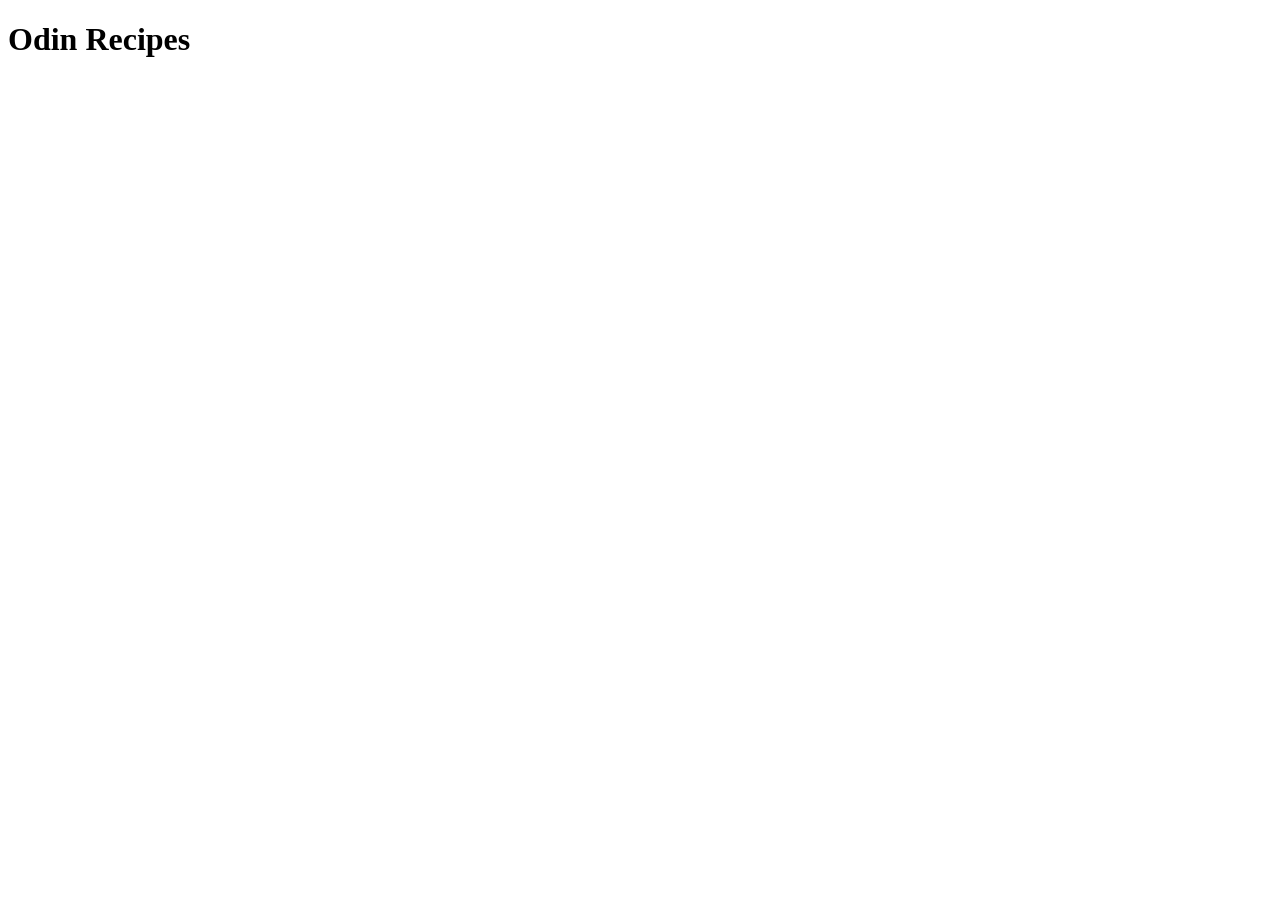
==== index.html @ be2061d7 "start, usual boilerplate html file with title and h1 tag, and then closing html tag." ====
<!DOCTYPE html>
<html lang="en">
<head>
    <meta charset="UTF-8">
    <meta name="viewport" content="width=device-width, initial-scale=1.0">
    <title>Odin Recipes</title>
</head>
<body>
     <h1>Odin Recipes</h1>
    
</body>
</html>
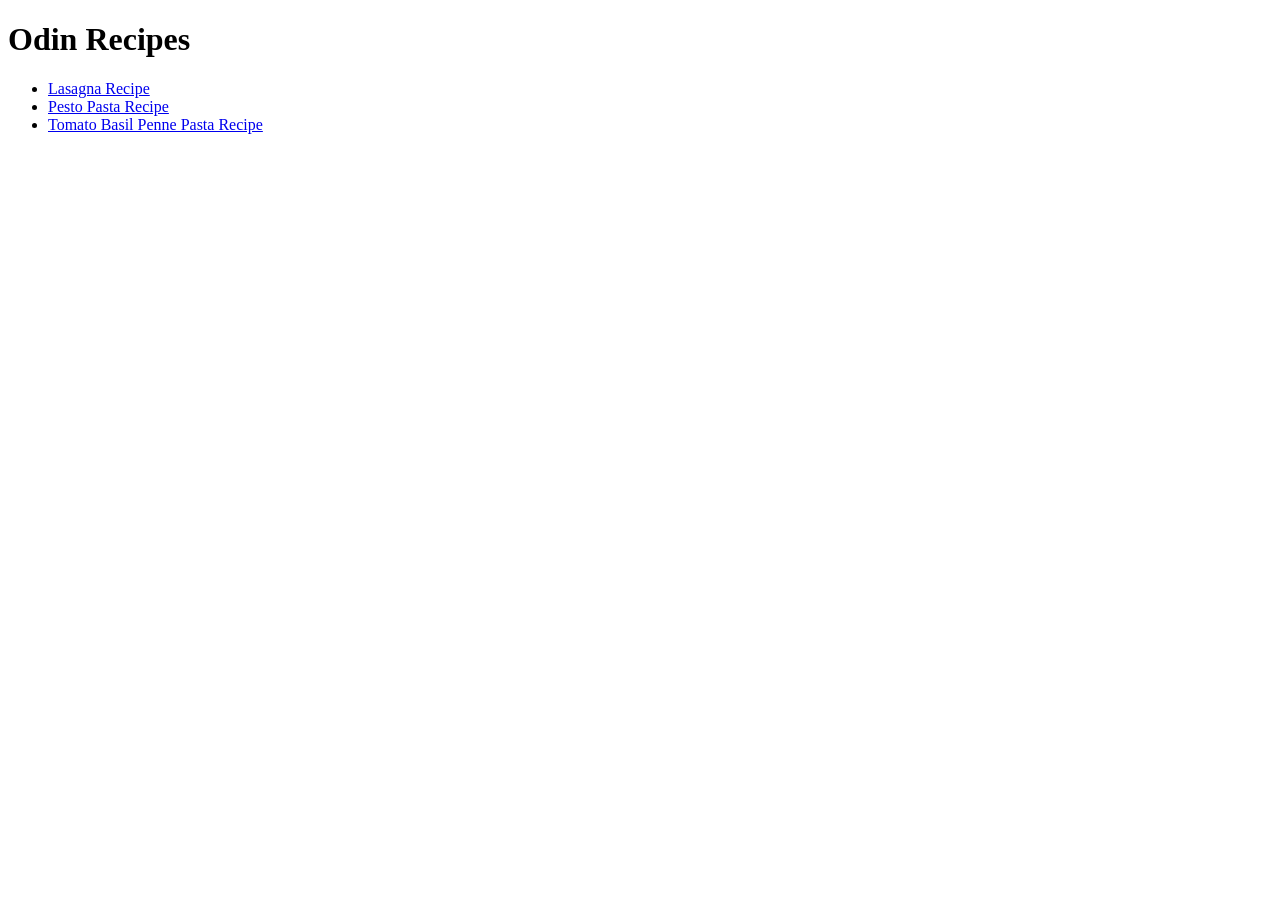
==== commit 6e83bdfe: "created two new html files for the pesto pasta and tomato basil penne pasta recipes,  added two new " ====
--- a/index.html
+++ b/index.html
@@ -7,6 +7,10 @@
 </head>
 <body>
      <h1>Odin Recipes</h1>
-    
+     <ul>
+         <li><a href="./recipes/lasagna.html">Lasagna Recipe</a></li>
+         <li><a href="./recipes/pesto-pasta.html">Pesto Pasta Recipe</a></li>
+         <li><a href="./recipes/tomato-basil-penne-pasta.html">Tomato Basil Penne Pasta Recipe</a></li>
+     </ul>
 </body>
 </html>
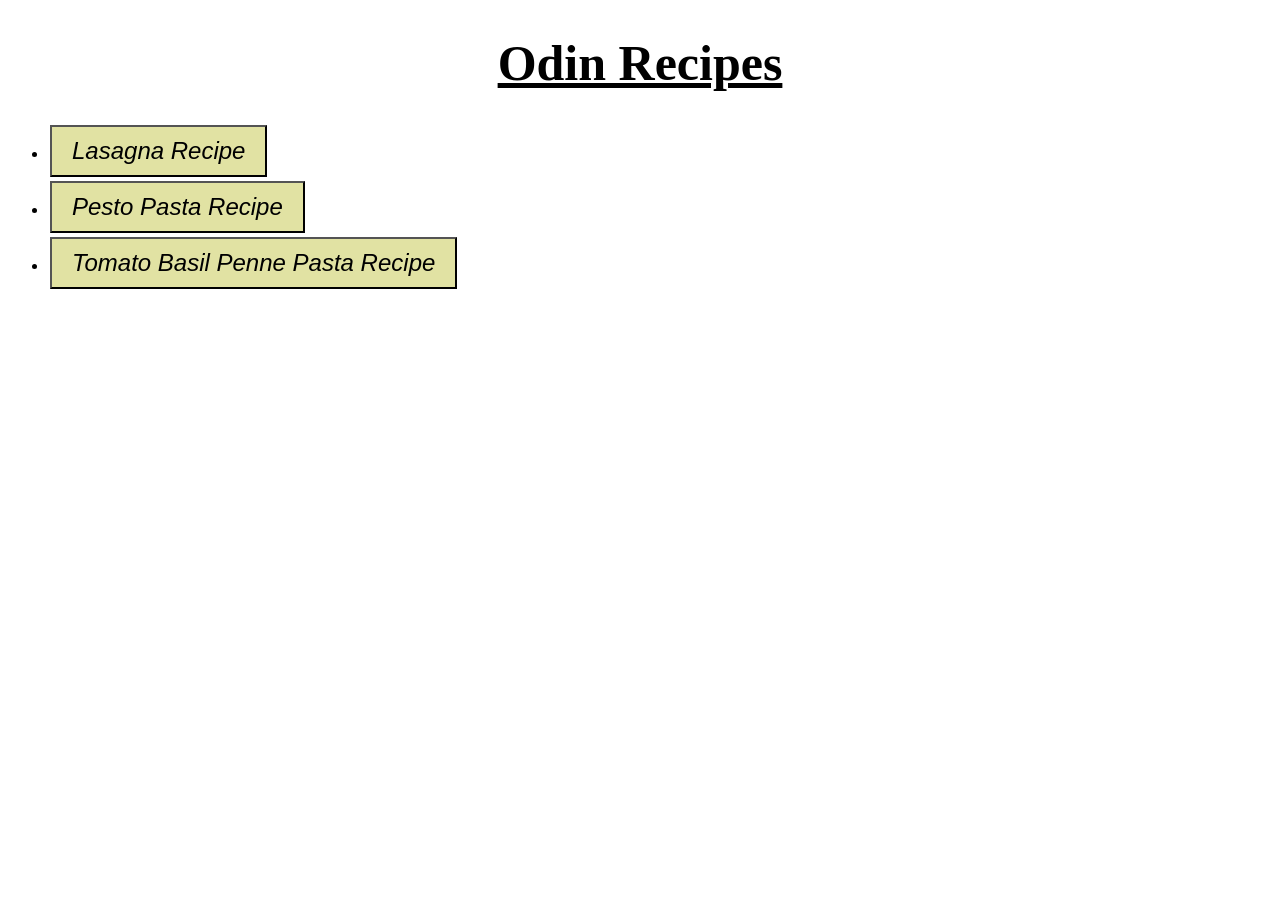
==== commit aa90e791: "add css to my html file" ====
--- a/index.html
+++ b/index.html
@@ -4,13 +4,14 @@
     <meta charset="UTF-8">
     <meta name="viewport" content="width=device-width, initial-scale=1.0">
     <title>Odin Recipes</title>
+    <link rel="stylesheet" href="./style.css">
 </head>
 <body>
      <h1>Odin Recipes</h1>
      <ul>
-         <li><a href="./recipes/lasagna.html">Lasagna Recipe</a></li>
-         <li><a href="./recipes/pesto-pasta.html">Pesto Pasta Recipe</a></li>
-         <li><a href="./recipes/tomato-basil-penne-pasta.html">Tomato Basil Penne Pasta Recipe</a></li>
+         <li><button><a href="./recipes/lasagna.html">Lasagna Recipe</a></button></li>
+         <li><button><a href="./recipes/pesto-pasta.html">Pesto Pasta Recipe</a></button></li>
+         <li><button><a href="./recipes/tomato-basil-penne-pasta.html">Tomato Basil Penne Pasta Recipe</a></button></li>
      </ul>
 </body>
 </html>
--- a/style.css
+++ b/style.css
@@ -0,0 +1,22 @@
+h1 {
+    text-align: center;
+    font-size: 50px;
+    text-decoration: underline;
+}
+ul {
+    background-color: #ffffff;
+}
+button {
+    background-color: #e1e2a3;
+    color: rgb(255, 255, 255);
+    padding: 10px 20px;
+    text-align: center;
+    display: block;
+    font-size: 24px;
+    margin: 4px 2px;
+    font-style: italic;
+}
+a {
+    color: black;
+    text-decoration: none;
+}
